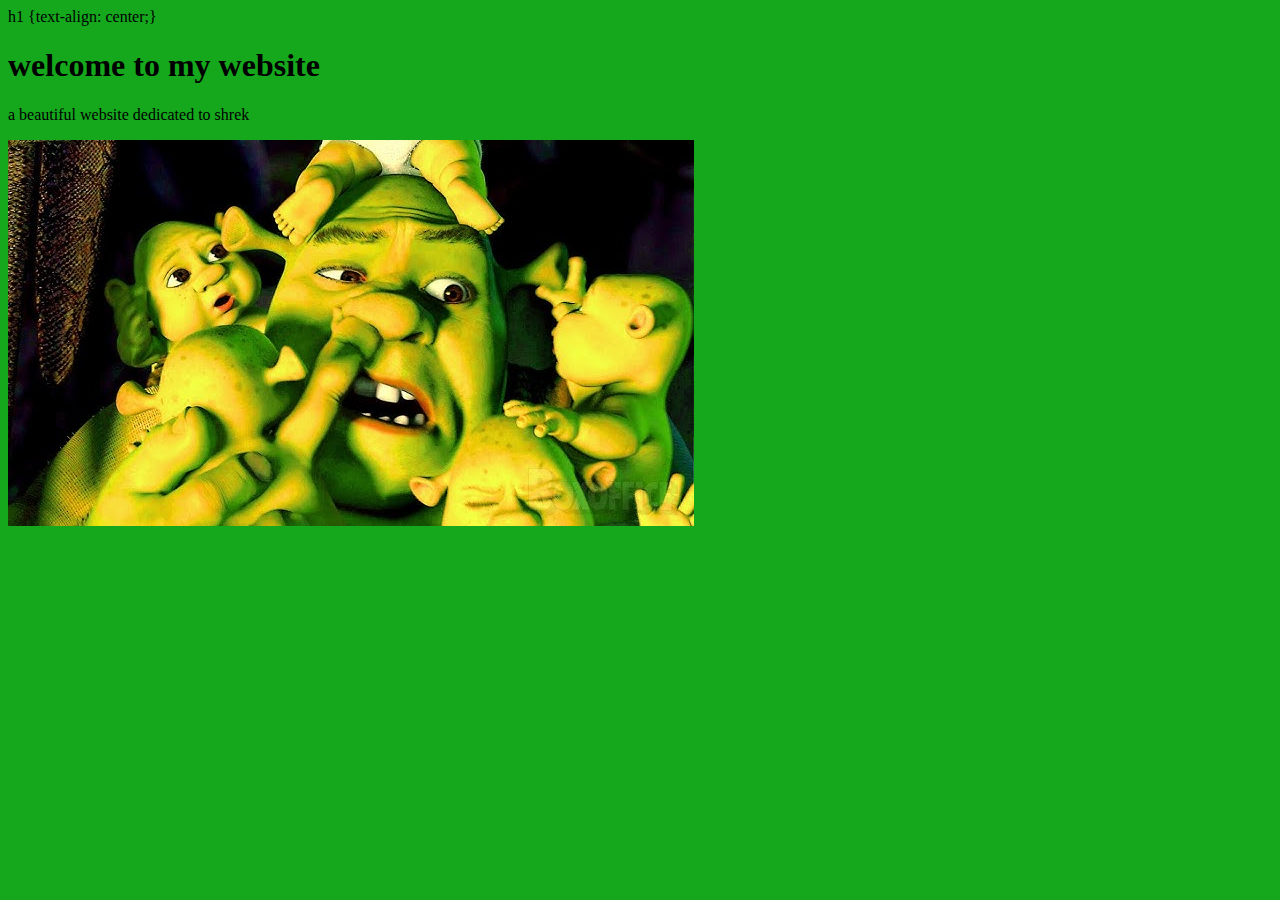
==== index.html @ 2808dd41 "update" ====
<html> 
    <head> 
        <title>SHREKSHREKSHREK</title>
        <link rel="stylesheet" href="style.css">
        h1 {text-align: center;}
    </head>

    <body>

        <h1>welcome to my website</h1>
        <p>a beautiful website dedicated to shrek</p>
        <script src="script.js"></script>

        <img src="hq720.jpg" alt="a beautiful image">
    </body>
</html>
---- style.css ----
body{
    background-color: rgb(21, 168, 29);
}
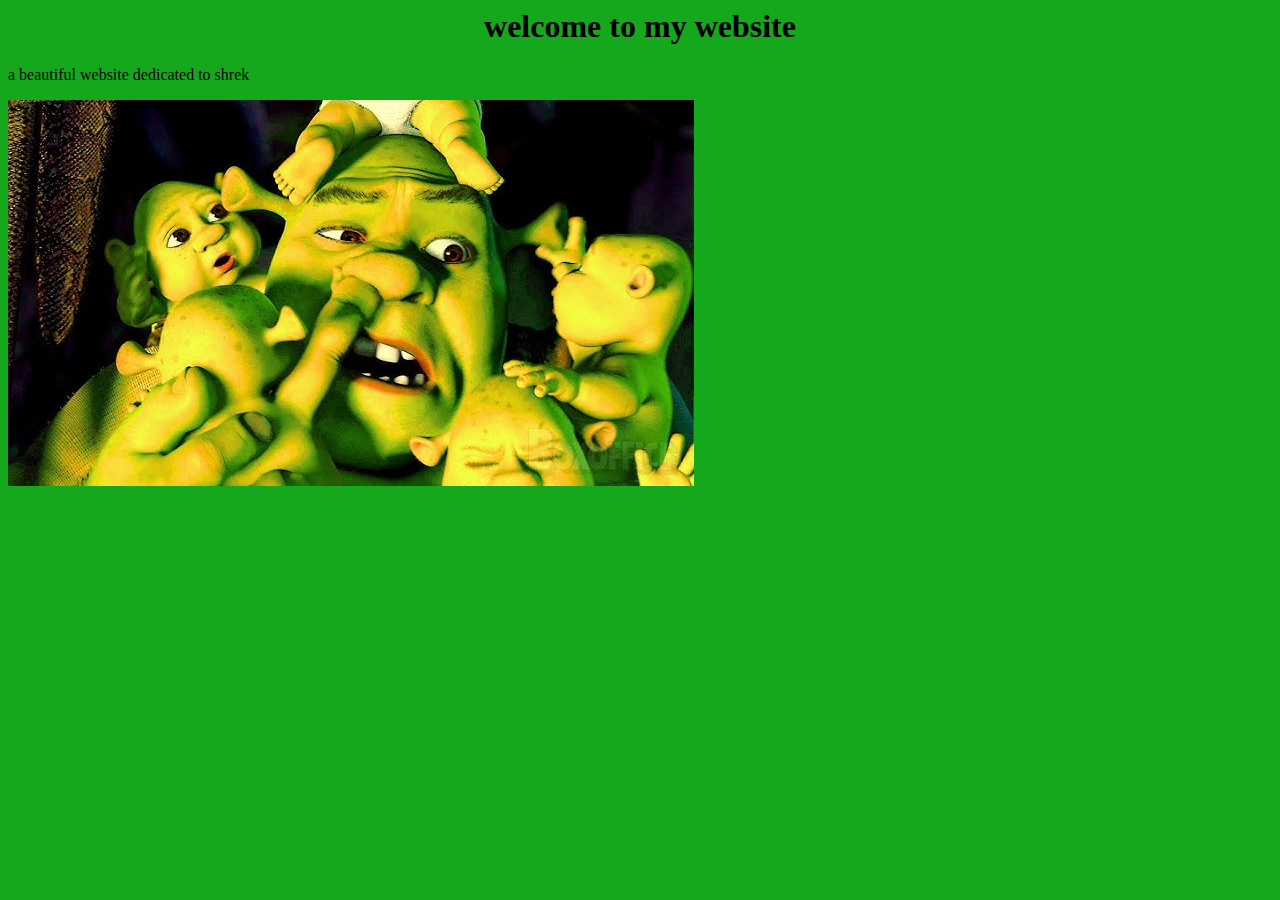
==== commit 00891e22: "align title center" ====
--- a/index.html
+++ b/index.html
@@ -2,7 +2,9 @@
     <head> 
         <title>SHREKSHREKSHREK</title>
         <link rel="stylesheet" href="style.css">
-        h1 {text-align: center;}
+        <style>
+            h1 {text-align: center;}
+        </style>
     </head>
 
     <body>
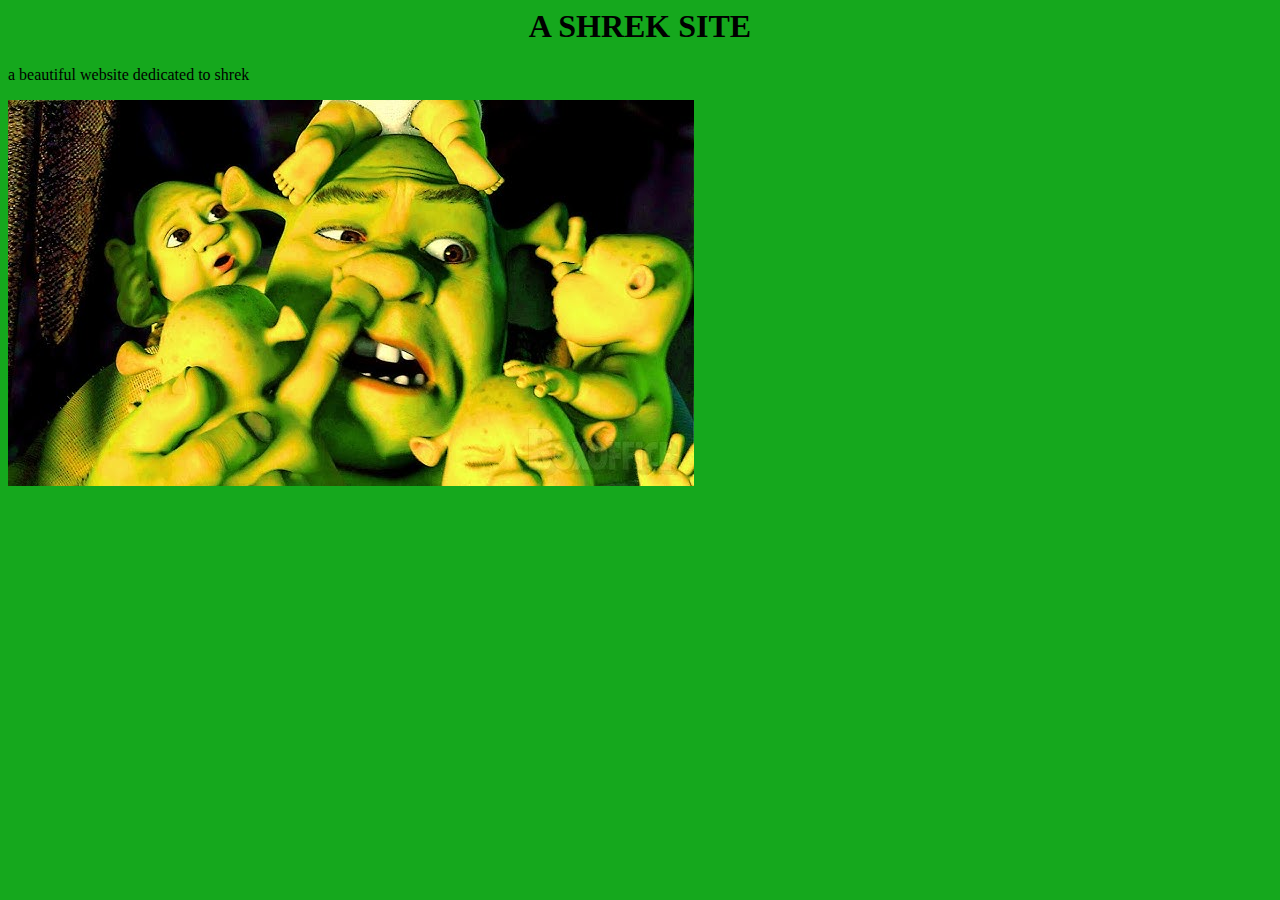
==== commit 937ecc5b: "Update index.html" ====
--- a/index.html
+++ b/index.html
@@ -9,7 +9,7 @@
 
     <body>
 
-        <h1>welcome to my website</h1>
+        <h1>A SHREK SITE</h1>
         <p>a beautiful website dedicated to shrek</p>
         <script src="script.js"></script>
 
